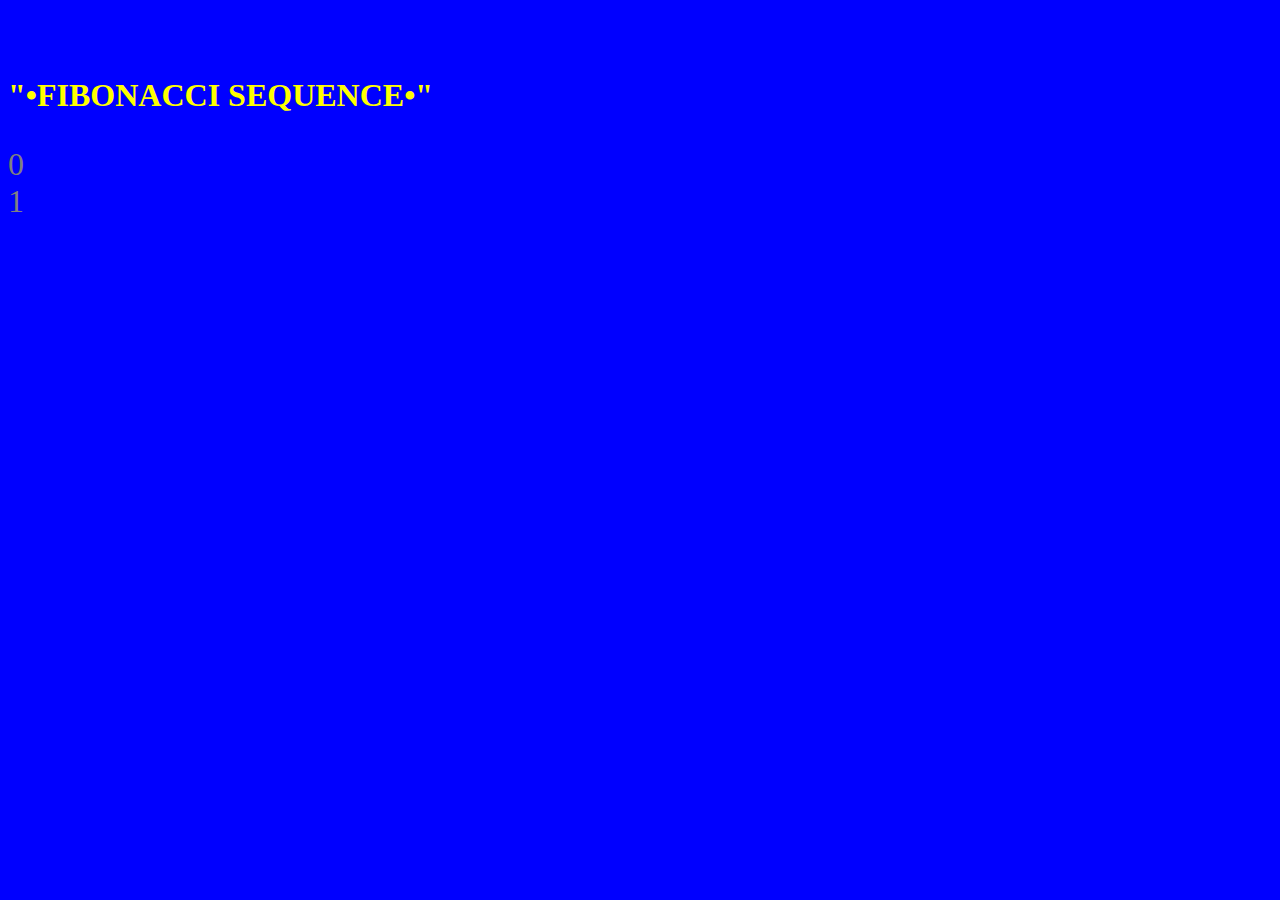
==== index.html @ b576ce8c "Create index.html" ====
<!DOCTYPE html>

<html>
<head>
  <meta http-equiv="CONTENT-TYPE" content="text/html; charset=UTF-8">

</head>
<body background="black.jpg"><br>
<body style="background-color:blue; color:gray; font-size:32px;">
  <p style="color:yellow;"><b>"•FIBONACCI SEQUENCE•"</b></p>
  <script type="text/javascript">
  var numb1=0;
  var numb2=1;
  var numb3;
  
var num=prompt("Enter a Number: ",0);
  document.write(numb1+"<br/>");
  document.write(numb2+"<br/>");
  
  for(var i=2; i<=num; i++)
    {
      numb3=numb1+numb2;
      numb1=numb2;
      numb2=numb3;
      
     document.write(numb3+"<br/>");
    }
  </script>
</body>
</html>
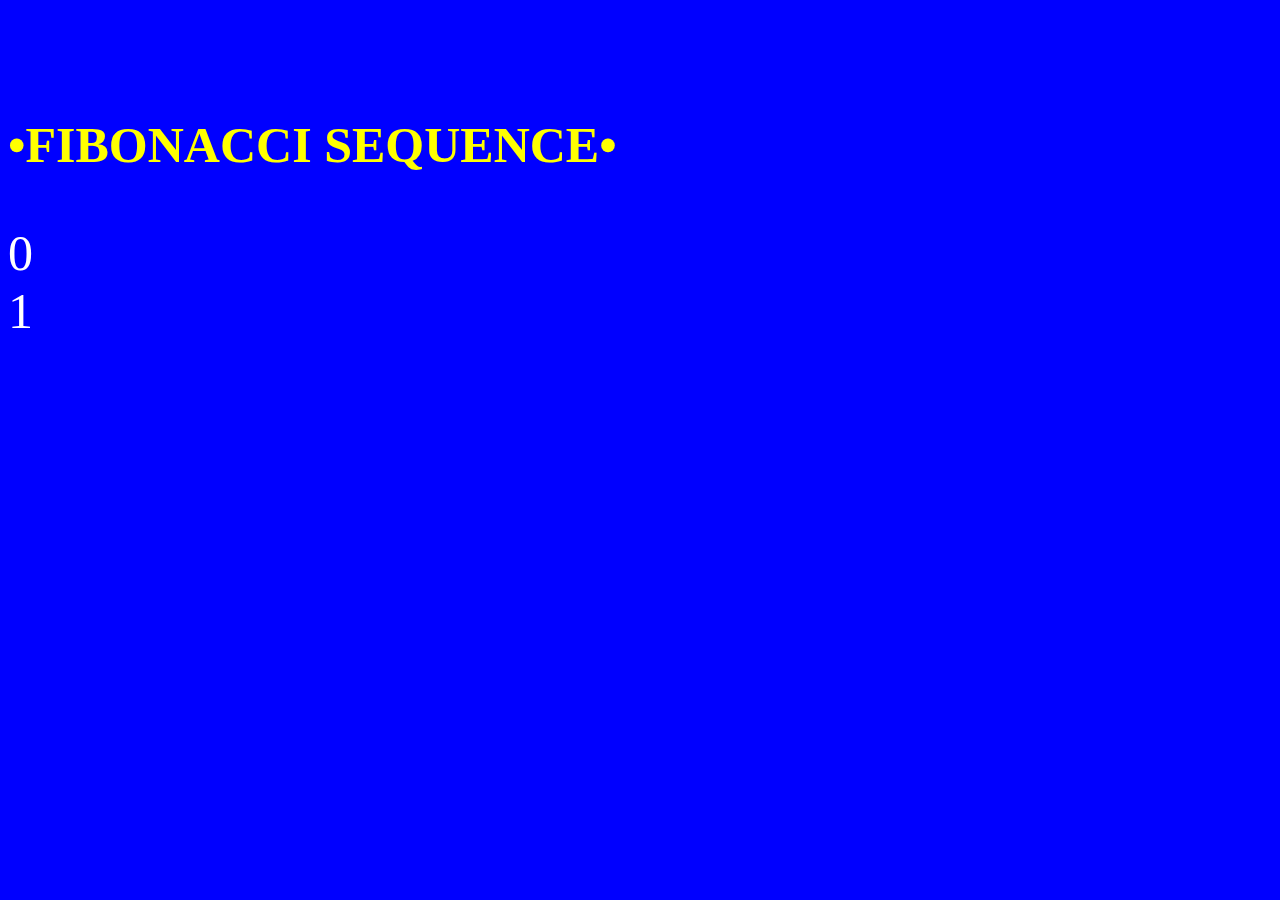
==== commit 4db49987: "Create index.html" ====
--- a/index.html
+++ b/index.html
@@ -6,14 +6,15 @@
 
 </head>
 <body background="black.jpg"><br>
-<body style="background-color:blue; color:gray; font-size:32px;">
-  <p style="color:yellow;"><b>"•FIBONACCI SEQUENCE•"</b></p>
+<body style="background-color:blue; color:white; font-size:50px;">
+  <p style="color:yellow;"><b>•FIBONACCI SEQUENCE•</b></p>
   <script type="text/javascript">
   var numb1=0;
   var numb2=1;
   var numb3;
   
-var num=prompt("Enter a Number: ",0);
+var num=prompt("Input a Number: ","0");
+alert ("This is the Fibonacci sequence with range " + num)
   document.write(numb1+"<br/>");
   document.write(numb2+"<br/>");
   
